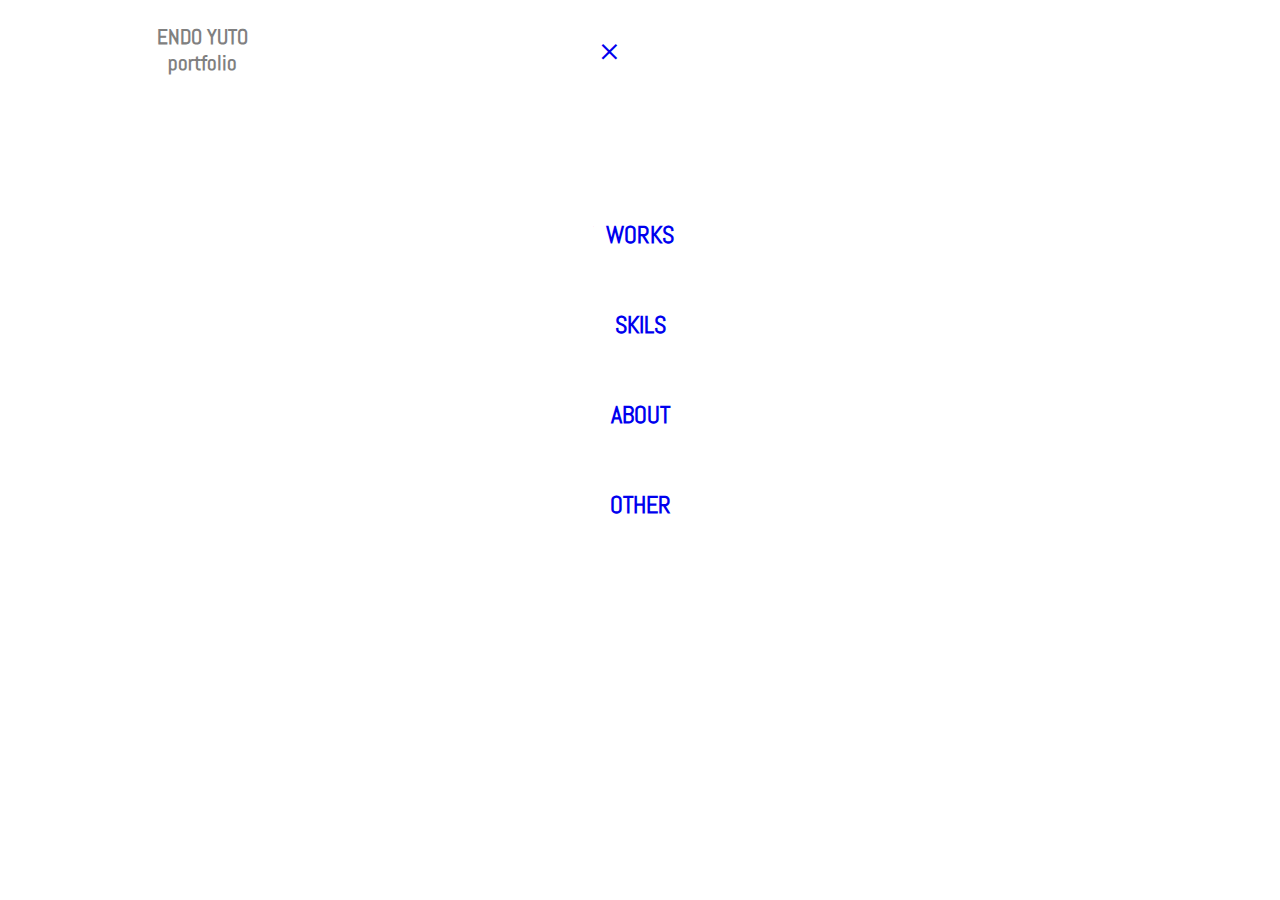
==== menu.html @ da71d025 "追記" ====
<html lang="ja">
    <head>
      <meta charset="UTF-8">
      <meta name="viewport" content="width=device-width, initial-scale=1">
      <title>portfolio</title>
      <link rel="stylesheet" href="menu.css">
    </head>

    <body>
        <header>
            <h1>ENDO YUTO
                <br>portfolio
              </h1>
              <a href="index.html"><p class="menu">×</p></a>
        </header>
        <div>
            <a href="index.html#WORKS"><h2>WORKS</h2></a>
            <a href="index.html#SKILS"><h2>SKILS</h2></a>
            <a href="index.html#ABOUT"><h2>ABOUT</h2></a>
            <a href="index.html#OTHER"><h2>OTHER</h2></a>
        </div>
    </body>
---- menu.css ----
@import url('https://fonts.googleapis.com/css2?family=Abel&display=swap');

body {
    margin: 0;
    color: gray;
    font-family: "Abel", sans-serif;
  font-weight: 400;
  font-style: normal;
}

header {
    display: flex;
    margin: 0;
    padding: 0;
    position: fixed;
    height: 100px;
    width: 100%;
    background-color: #fff;
    z-index: 1000;
}

a {
    text-decoration: none;
}

.menu {
    position: absolute;
    top: 0;
    padding-left: 180px;
    width: 50px;
    font-size: 2rem;
    position: relative;
    text-align: center;
}

h1 {
    padding: 10px;
    width: 30%;
    font-size: 1.3rem;
    text-align: center;
}

div {
    position: absolute;
    top: 180px;
    text-align: center;
    width: 100%;
    line-height: 70px;
}
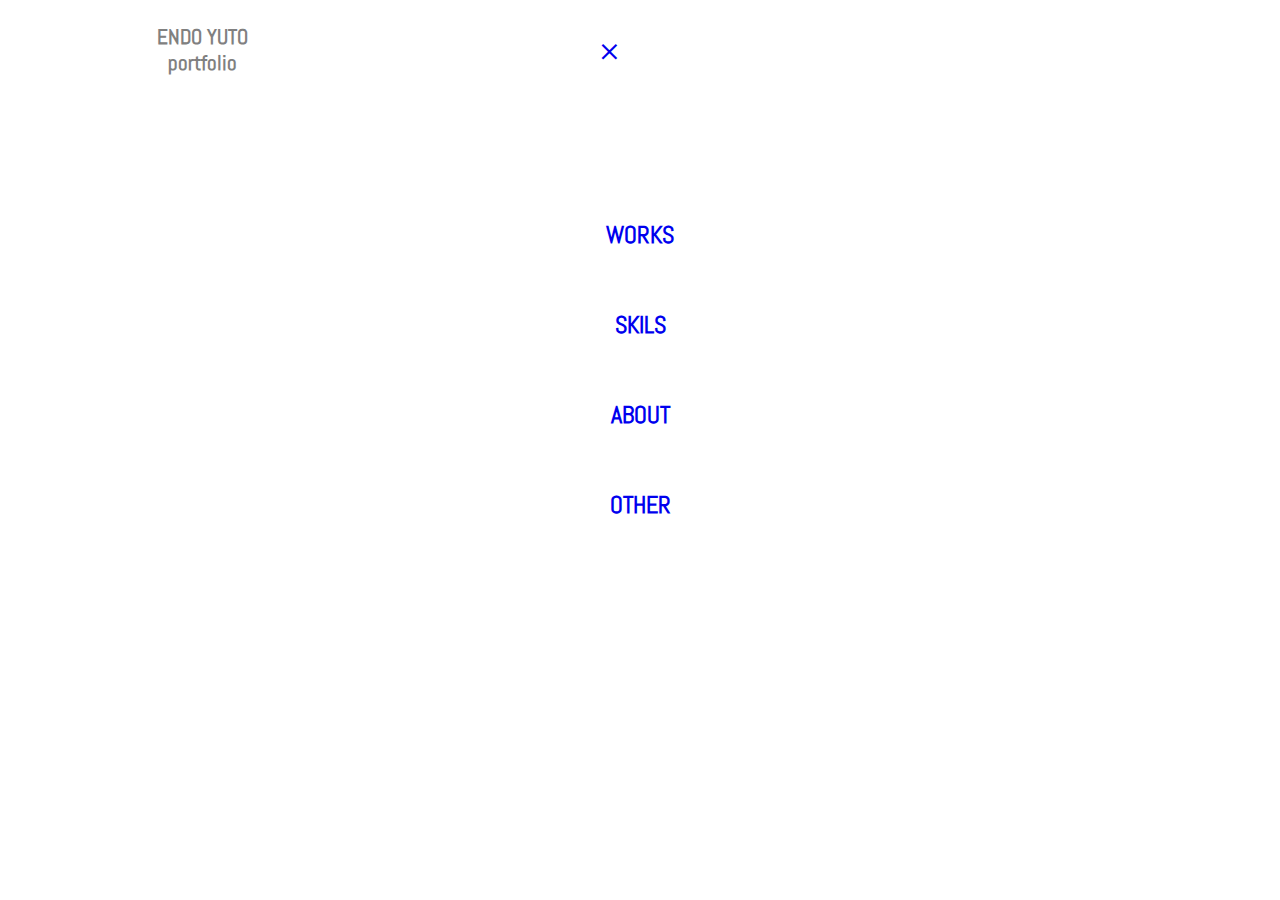
==== commit 53af3458: "pc版追記" ====
--- a/menu.html
+++ b/menu.html
@@ -11,10 +11,10 @@
             <h1>ENDO YUTO
                 <br>portfolio
               </h1>
-              <a href="index.html"><p class="menu">×</p></a>
+              <p class="menu"><a href="index.html">×</a></p>
         </header>
         <div>
-            <a href="index.html#WORKS"><h2>WORKS</h2></a>
+            <a href="index.html"><h2>WORKS</h2></a>
             <a href="index.html#SKILS"><h2>SKILS</h2></a>
             <a href="index.html#ABOUT"><h2>ABOUT</h2></a>
             <a href="index.html#OTHER"><h2>OTHER</h2></a>
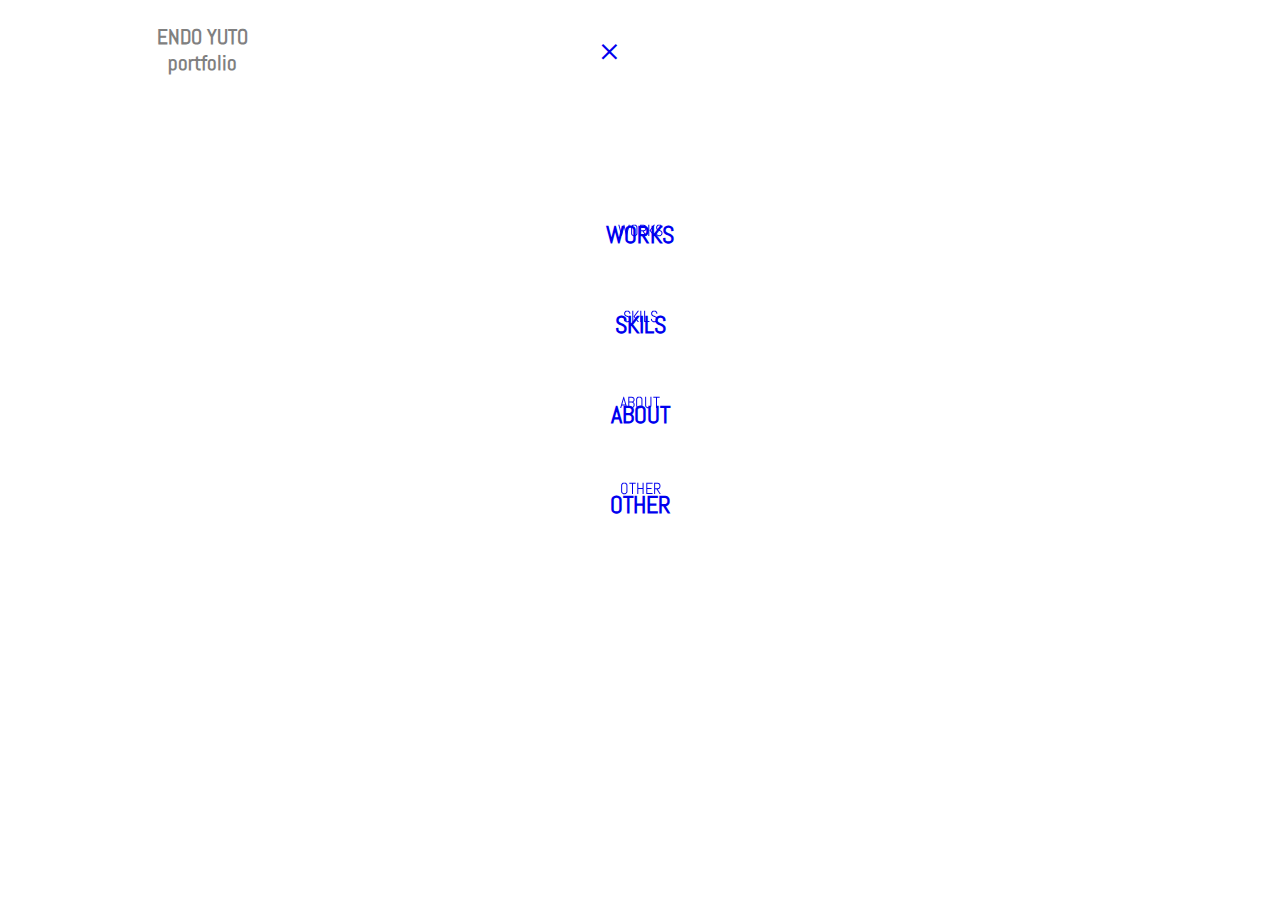
==== commit bda40a23: "追記" ====
--- a/menu.html
+++ b/menu.html
@@ -11,6 +11,12 @@
             <h1>ENDO YUTO
                 <br>portfolio
               </h1>
+              <div>
+                <p><a href="index.html">WORKS</a></p>
+                <p><a href="index.html#SKILS">SKILS</a></p>
+                <p><a href="index.html#ABOUT">ABOUT</a></p>
+                <p><a href="index.html#OTHER">OTHER</a></p>
+              </div>
               <p class="menu"><a href="index.html">×</a></p>
         </header>
         <div>
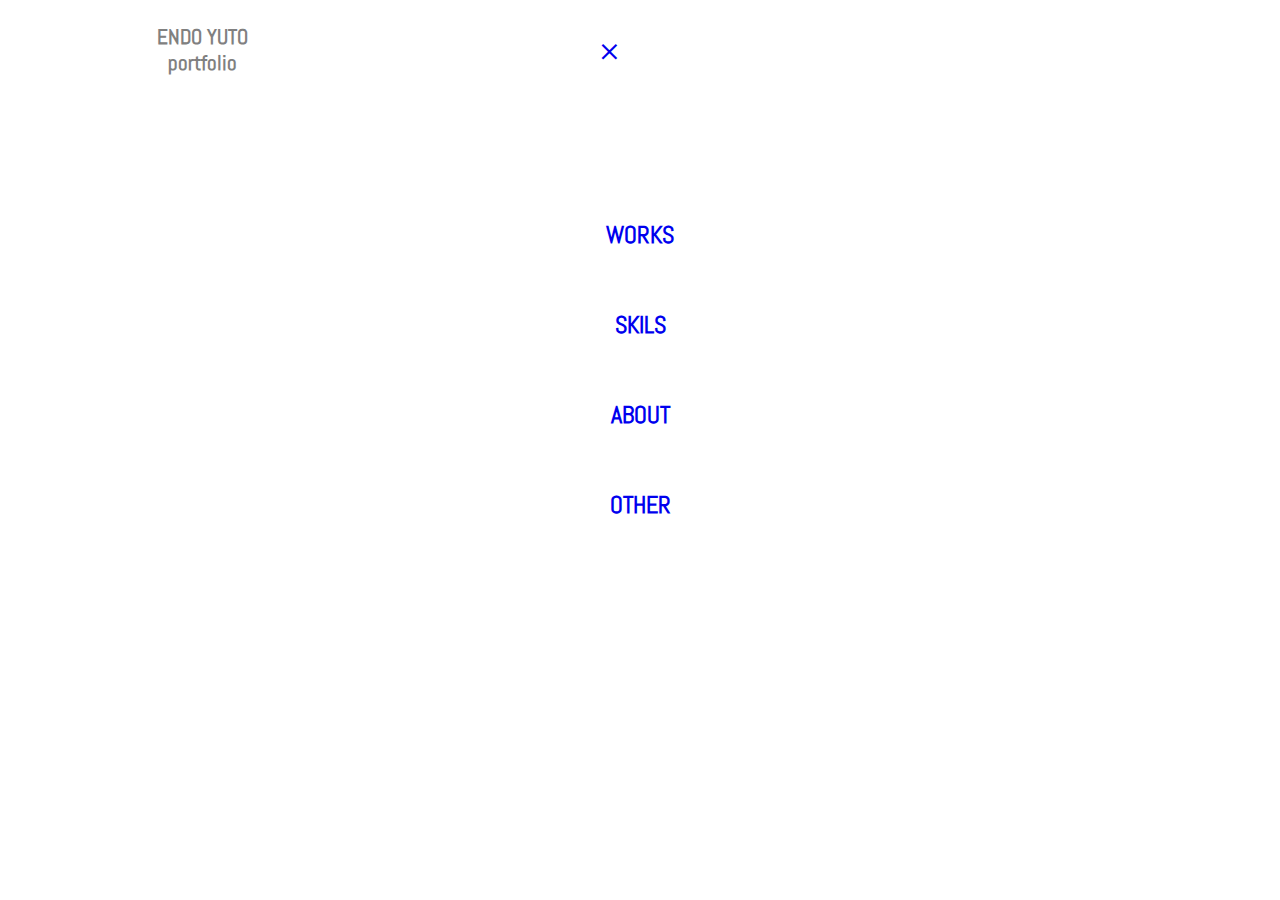
==== commit aa2f32e9: "確認追記" ====
--- a/menu.html
+++ b/menu.html
@@ -8,15 +8,9 @@
 
     <body>
         <header>
-            <h1>ENDO YUTO
+              <h1>ENDO YUTO
                 <br>portfolio
               </h1>
-              <div>
-                <p><a href="index.html">WORKS</a></p>
-                <p><a href="index.html#SKILS">SKILS</a></p>
-                <p><a href="index.html#ABOUT">ABOUT</a></p>
-                <p><a href="index.html#OTHER">OTHER</a></p>
-              </div>
               <p class="menu"><a href="index.html">×</a></p>
         </header>
         <div>
